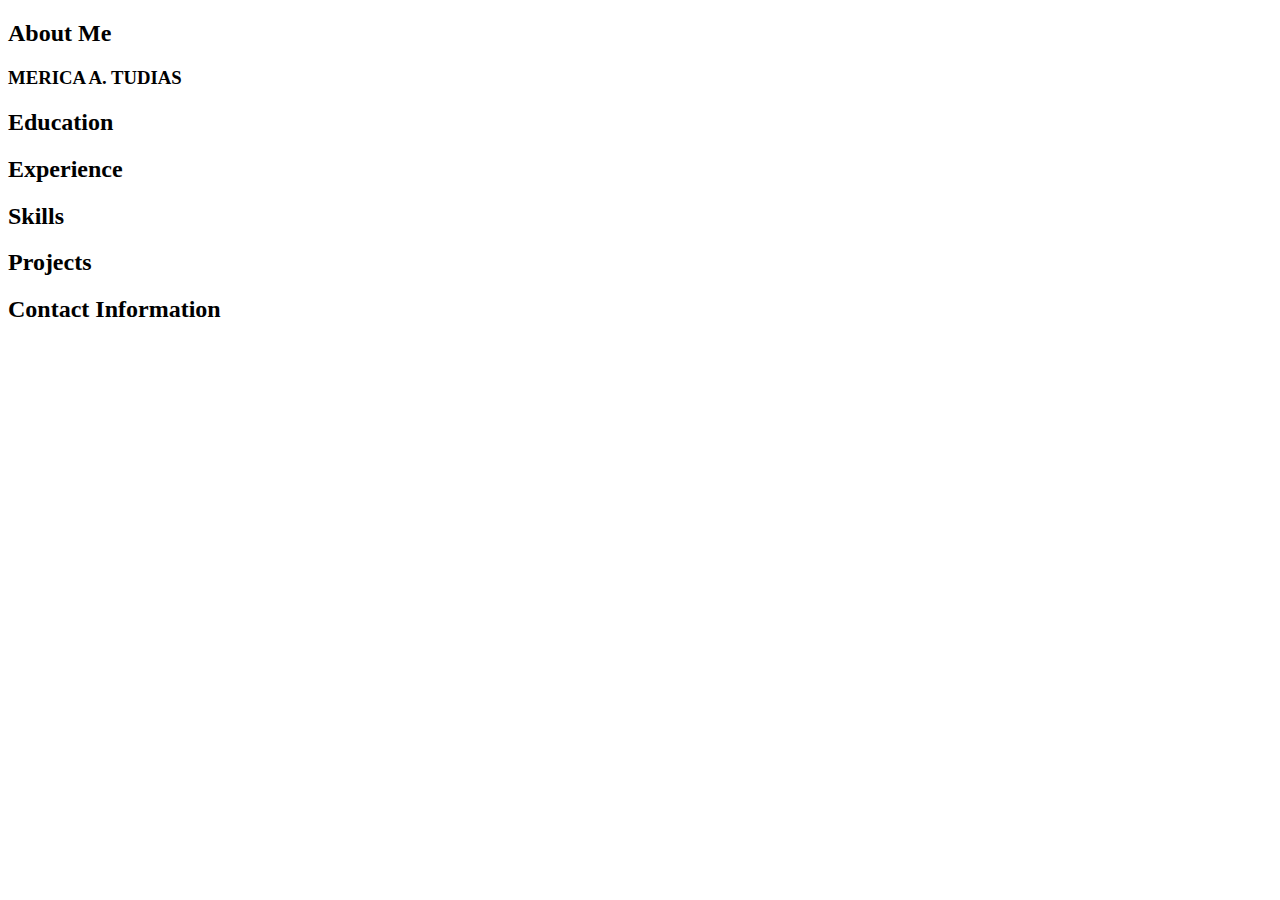
==== index.html @ ef92f7b1 "FirstCommit" ====
<!DOCTYPE html>
<html lang="en">
<head>
    <meta charset="UTF-8">
    <meta name="viewport" content="width=device-width, initial-scale=1.0">
    <title>Personal Portfolio</title>
</head>
<body>
    <div>
         <h2> About Me </h2>
         <h3> MERICA A. TUDIAS </h3>
    </div>
    <div>
         <h2> Education</h2>
    </div>
    <div>
         <h2> Experience </h2>
    </div>
    <div>
         <h2> Skills </h2>
    </div>
    <div>
         <h2> Projects </h2>
    </div>
    <div>
         <h2> Contact Information </h2>
    </div>

</body>
</html>
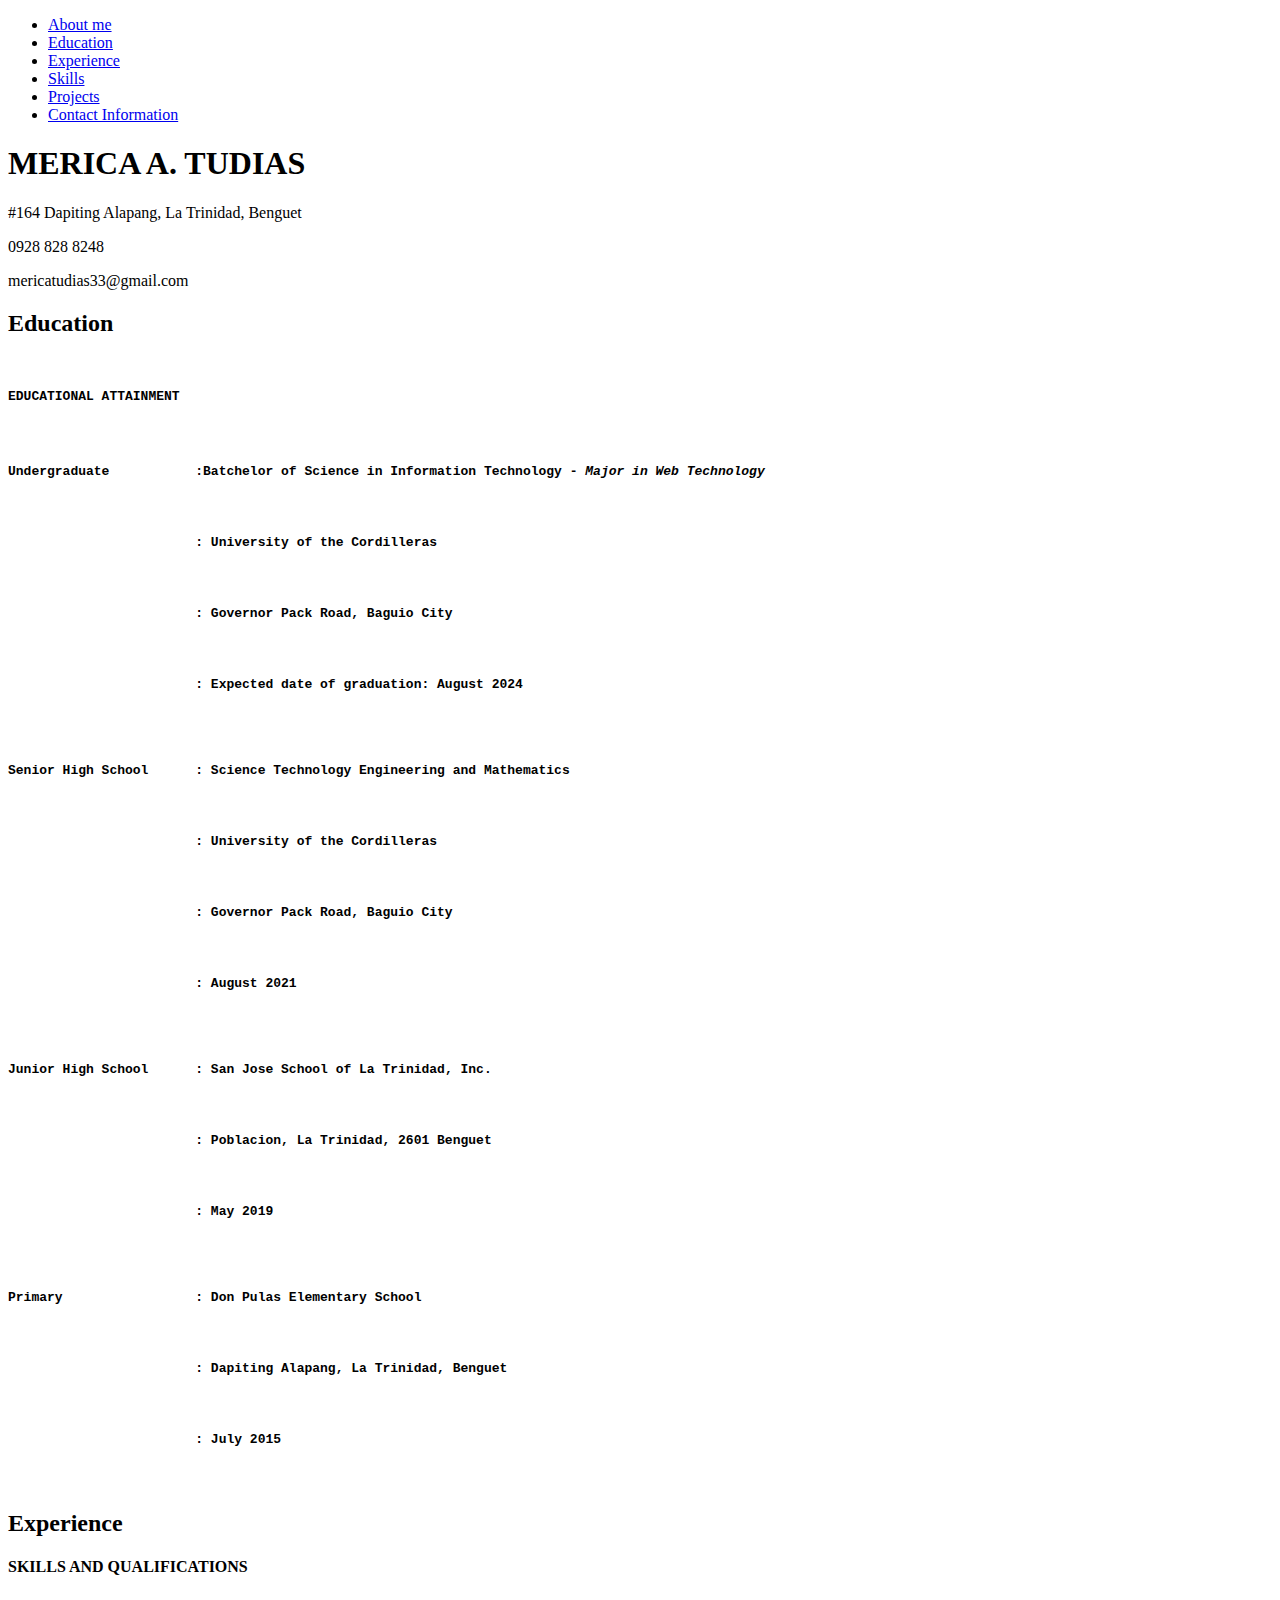
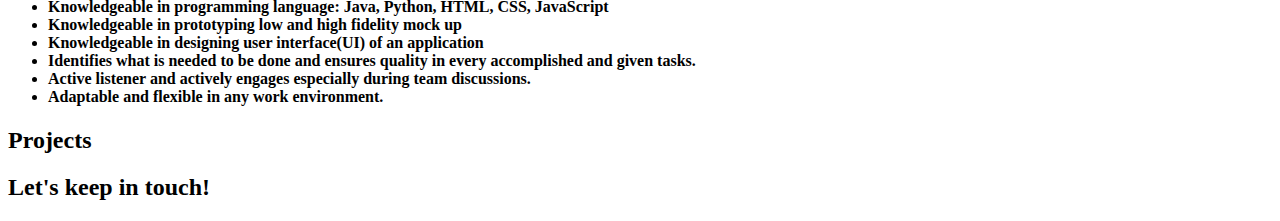
==== commit dd7e060a: "HTMLProgress" ====
--- a/index.html
+++ b/index.html
@@ -1,30 +1,85 @@
 <!DOCTYPE html>
 <html lang="en">
 <head>
+    <link rel="stylesheet" href="styles.css">
     <meta charset="UTF-8">
     <meta name="viewport" content="width=device-width, initial-scale=1.0">
     <title>Personal Portfolio</title>
 </head>
 <body>
-    <div>
-         <h2> About Me </h2>
-         <h3> MERICA A. TUDIAS </h3>
-    </div>
-    <div>
-         <h2> Education</h2>
-    </div>
-    <div>
-         <h2> Experience </h2>
-    </div>
-    <div>
-         <h2> Skills </h2>
-    </div>
-    <div>
-         <h2> Projects </h2>
-    </div>
-    <div>
-         <h2> Contact Information </h2>
-    </div>
+     <nav>
+          <ul>
+               <li>
+                    <a href = "aboutMe">About me</a>
+               </li>
+               <li>
+                    <a href = "education">Education</a>
+               </li>
+               <li>
+                    <a href = "experience">Experience</a>
+               </li>
+               <li>
+                    <a href = "skills">Skills</a>
+               </li>
+               <li>
+                    <a href = "projects">Projects</a>
+               </li>
+               <li>
+                    <a href = "contactInformation">Contact Information</a>
+               </li>
+          </ul>
+     </nav>
+     <section id = "aboutMe" class = "aboutMe">
+          <h1> MERICA A. TUDIAS </h1>
+          <p>#164 Dapiting Alapang, La Trinidad, Benguet</p>
+		<p>0928 828 8248</p>
+		<p>mericatudias33@gmail.com</p>
+     </section>
 
+     <section id = "education" class = "education">
+          <h2> Education</h2>
+          <pre>
+               <h4><strong>EDUCATIONAL ATTAINMENT</strong><h4>
+               <p><strong>Undergraduate           :Batchelor of Science in Information Technology - <em>Major in Web Technology</em></strong></p>
+               <p>                        : University of the Cordilleras</p>
+               <p>                        : Governor Pack Road, Baguio City</p>
+               <p>                        : Expected date of graduation: August 2024</p>
+   
+               <p><strong>Senior High School      : Science Technology Engineering and Mathematics</strong></p>
+               <p>                        : University of the Cordilleras</p>
+               <p>                        : Governor Pack Road, Baguio City</p>
+               <p>                        : August 2021</p>
+   
+               <p><strong>Junior High School      :</strong> San Jose School of La Trinidad, Inc.</p>
+               <p>                        : Poblacion, La Trinidad, 2601 Benguet</p>
+               <p>                        : May 2019</p>
+   
+               <p><strong>Primary                 : Don Pulas Elementary School</strong></p>
+               <p>                        : Dapiting Alapang, La Trinidad, Benguet</p>
+               <p>                        : July 2015</p>
+             </pre>
+     </section>
+     <section id = "experience" class = "experience">
+          <h2> Experience </h2>
+     </section>
+     <section id = "skills" class = "skills">
+          <h4><strong>SKILLS AND QUALIFICATIONS</strong><h4>
+               <ul>
+                    <li><strong>Knowledgeable</strong> in programming language: Java, Python, HTML, CSS, JavaScript</li>
+                    <li><strong>Knowledgeable</strong> in prototyping low and high fidelity mock up</li>
+                    <li><strong>Knowledgeable</strong> in designing user interface(UI) of an application </li>
+                    <li>Identifies what is needed to be done and ensures quality in every accomplished and given tasks.</li>
+                    <li>Active listener and actively engages especially during team discussions.</li>
+                    <li>Adaptable and flexible in any work environment.</li>
+               </ul>
+     </section>
+     <section id = "projects" class = "projects">
+          <h2> Projects </h2>
+     </div>
+     <section id = "contactInformation" class = "contactInformation">
+          <div class = "contactInformationHeader">
+               <h2> Let's keep in touch! </h2>
+          </div>
+     </section>
 </body>
 </html>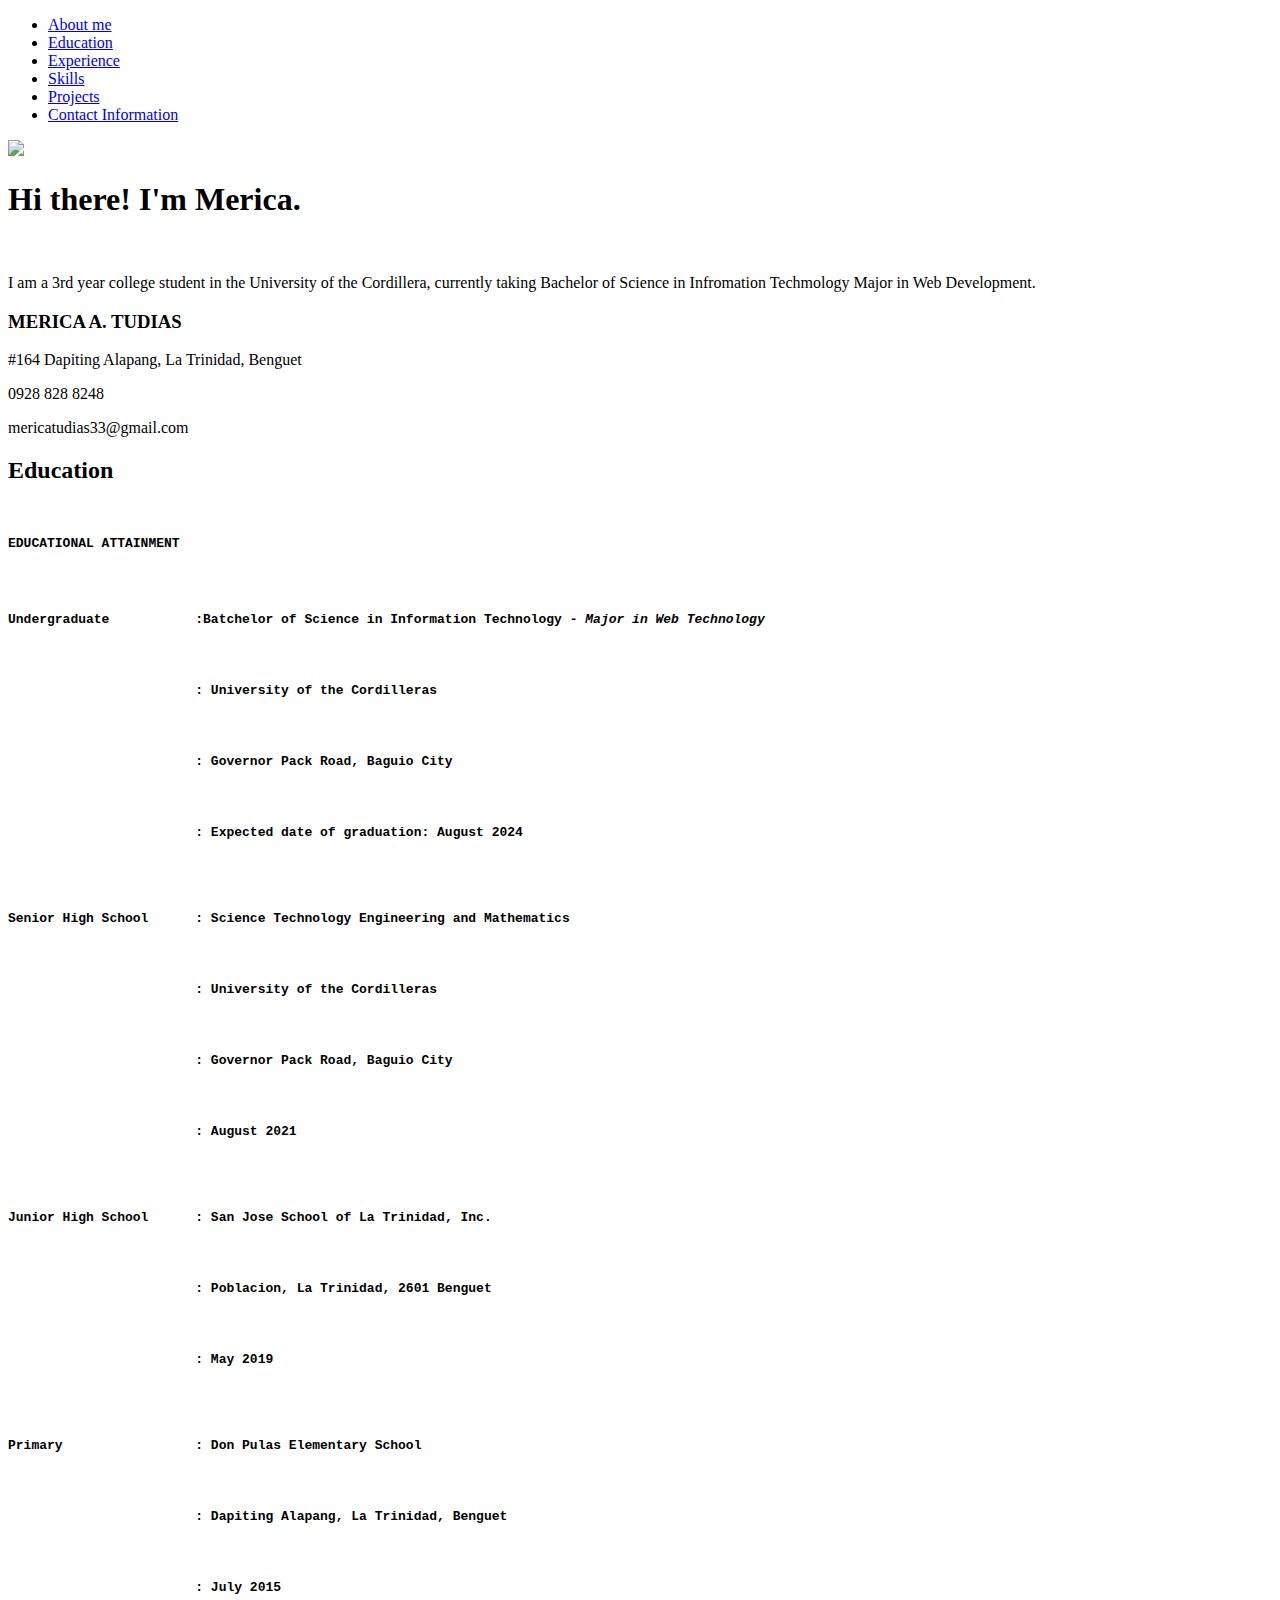
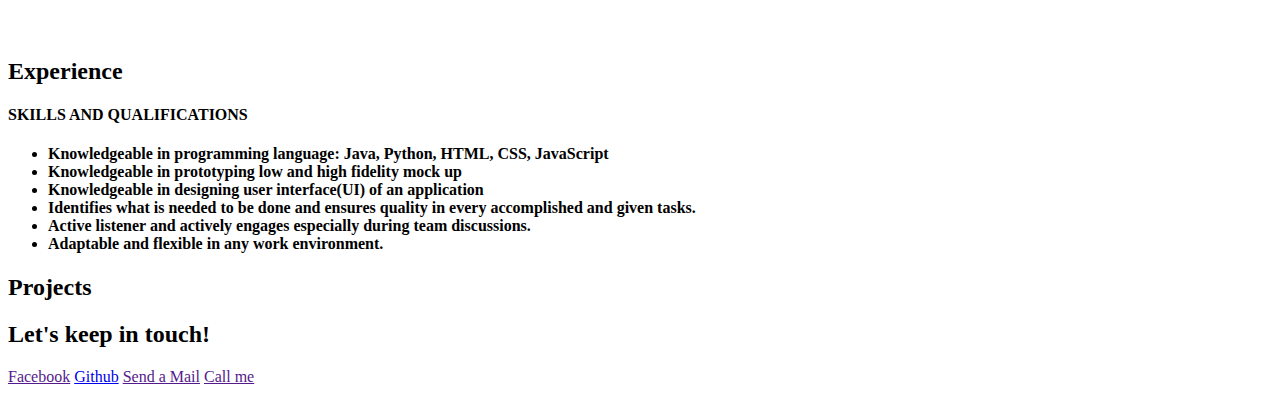
==== commit 3ae1286b: "UpdatedContactLinks" ====
--- a/index.html
+++ b/index.html
@@ -7,8 +7,8 @@
     <title>Personal Portfolio</title>
 </head>
 <body>
-     <nav>
-          <ul>
+     <nav id = "navBar" class = "nav">
+          <ul class = "navList">
                <li>
                     <a href = "aboutMe">About me</a>
                </li>
@@ -30,7 +30,10 @@
           </ul>
      </nav>
      <section id = "aboutMe" class = "aboutMe">
-          <h1> MERICA A. TUDIAS </h1>
+          <img src="https://i.postimg.cc/zfjYshx9/IMG-20230410-003949.jpg">
+          <h1> Hi there! I'm Merica. </h1>
+          <br><p>I am a 3rd year college student in the University of the Cordillera, currently taking Bachelor of Science in Infromation Techmology Major in Web Development.</p>
+          <h3>MERICA A. TUDIAS</h3>
           <p>#164 Dapiting Alapang, La Trinidad, Benguet</p>
 		<p>0928 828 8248</p>
 		<p>mericatudias33@gmail.com</p>
@@ -80,6 +83,12 @@
           <div class = "contactInformationHeader">
                <h2> Let's keep in touch! </h2>
           </div>
+          <div class = "contactLinks">
+               <a id="facebookLink" href="" target="_blank">Facebook</a>
+               <a id="GithubLink" href="https://github.com/MericaTudias" target="_blank">Github</a>
+               <a id="emailLink" href="" target="_blank">Send a Mail</a>
+               <a id="phoneLink" href="" target="_blank">Call me</a>
+          </div>
      </section>
 </body>
 </html>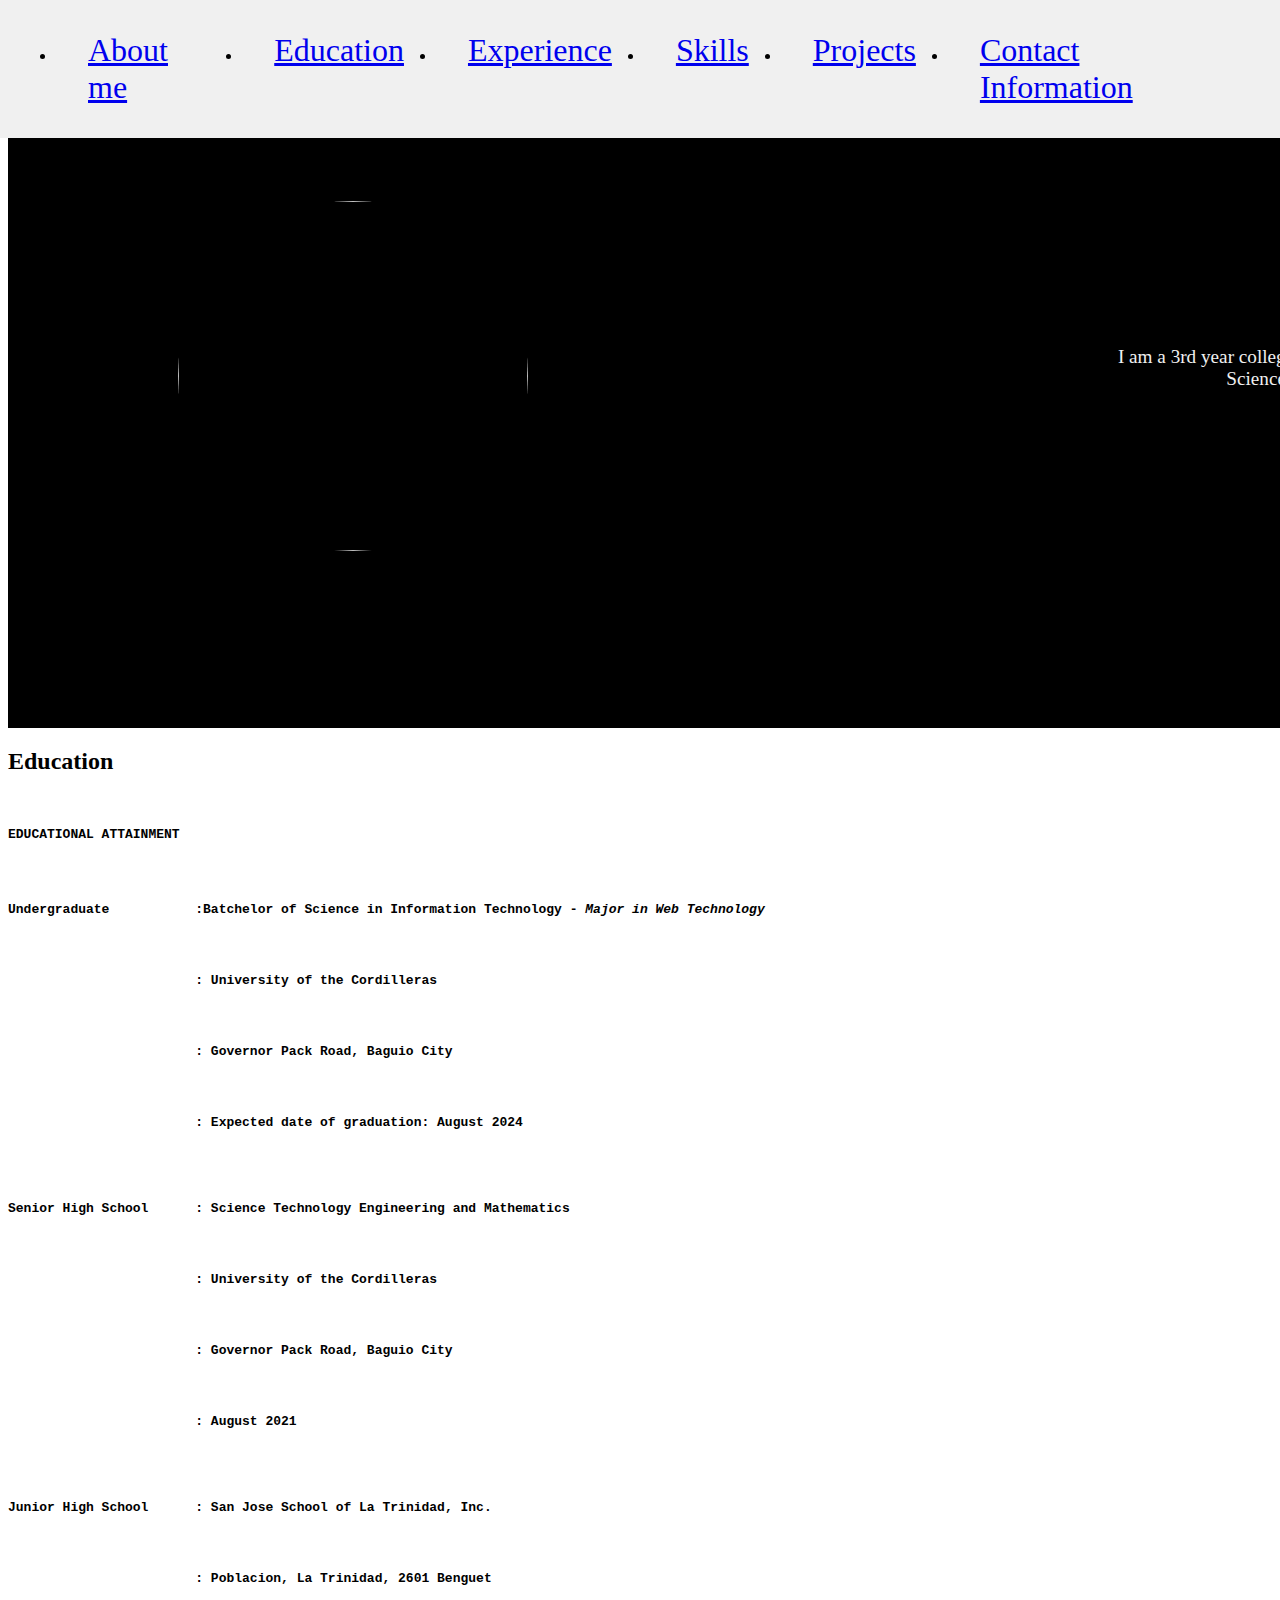
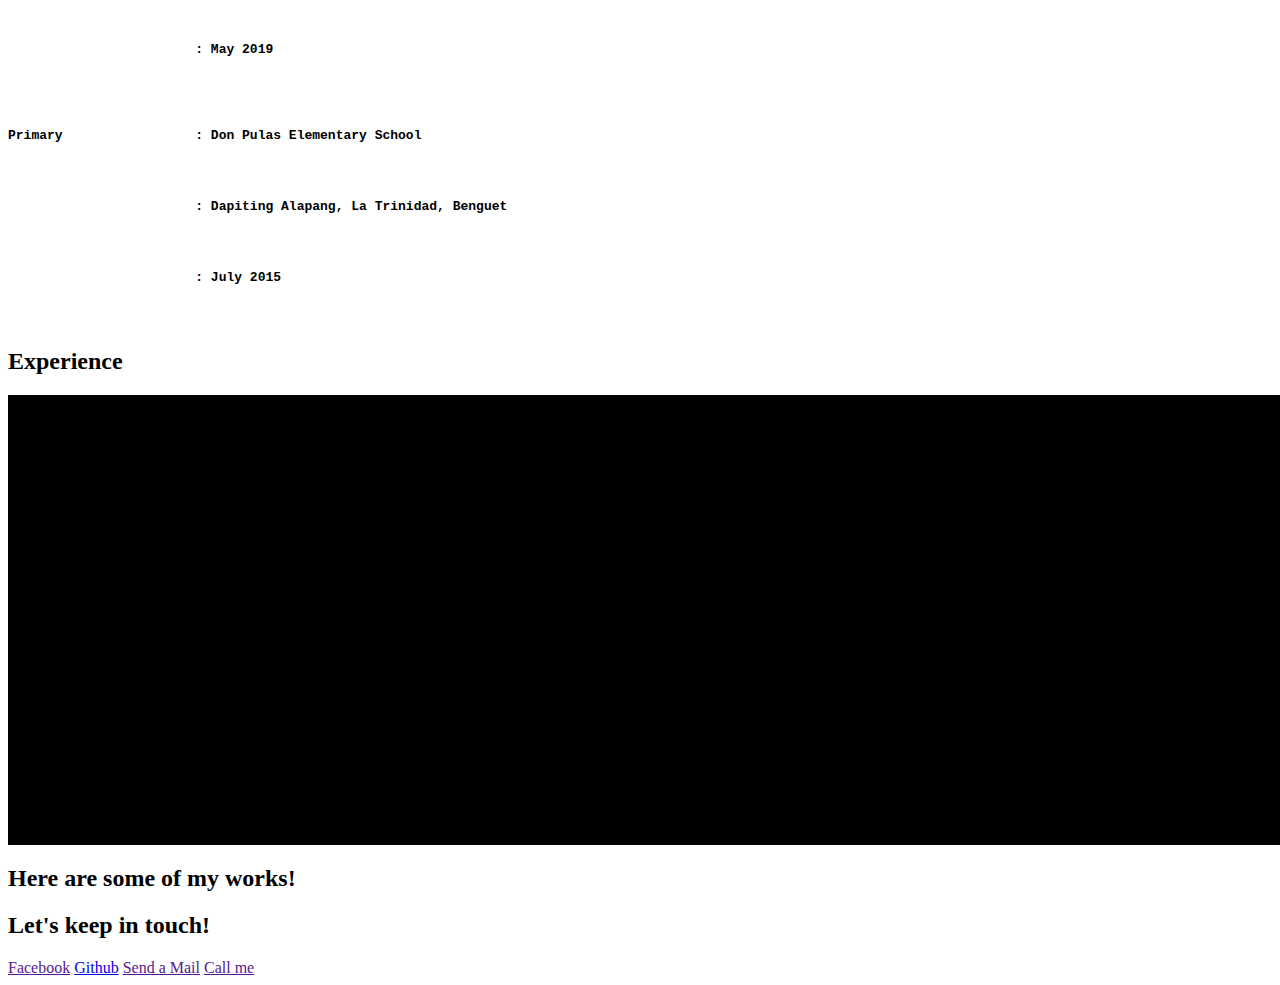
==== commit df662656: "AdditionalStyles" ====
--- a/index.html
+++ b/index.html
@@ -10,33 +10,29 @@
      <nav id = "navBar" class = "nav">
           <ul class = "navList">
                <li>
-                    <a href = "aboutMe">About me</a>
+                    <a href = "#aboutMe">About me</a>
                </li>
                <li>
-                    <a href = "education">Education</a>
+                    <a href = "#education">Education</a>
                </li>
                <li>
-                    <a href = "experience">Experience</a>
+                    <a href = "#experience">Experience</a>
                </li>
                <li>
-                    <a href = "skills">Skills</a>
+                    <a href = "#skills">Skills</a>
                </li>
                <li>
-                    <a href = "projects">Projects</a>
+                    <a href = "#projects">Projects</a>
                </li>
                <li>
-                    <a href = "contactInformation">Contact Information</a>
+                    <a href = "#contactInformation">Contact Information</a>
                </li>
           </ul>
      </nav>
      <section id = "aboutMe" class = "aboutMe">
           <img src="https://i.postimg.cc/zfjYshx9/IMG-20230410-003949.jpg">
           <h1> Hi there! I'm Merica. </h1>
-          <br><p>I am a 3rd year college student in the University of the Cordillera, currently taking Bachelor of Science in Infromation Techmology Major in Web Development.</p>
-          <h3>MERICA A. TUDIAS</h3>
-          <p>#164 Dapiting Alapang, La Trinidad, Benguet</p>
-		<p>0928 828 8248</p>
-		<p>mericatudias33@gmail.com</p>
+          <br><p>I am a 3rd year college student in the University of the Cordilleras, currently taking Bachelor of Science in Infromation Technology Major in Web Development.</p>
      </section>
 
      <section id = "education" class = "education">
@@ -77,8 +73,8 @@
                </ul>
      </section>
      <section id = "projects" class = "projects">
-          <h2> Projects </h2>
-     </div>
+          <h2 class = "projectsHeader">Here are some of my works!</h2>
+     </section>
      <section id = "contactInformation" class = "contactInformation">
           <div class = "contactInformationHeader">
                <h2> Let's keep in touch! </h2>
--- a/styles.css
+++ b/styles.css
@@ -0,0 +1,91 @@
+.body {
+    font-family: sans-serif;
+    font-size: 1.2rem;
+    color: #333;
+}
+
+h1 {
+  font-size: 5rem;
+  font-family: sans-serif;
+  text-align: center;
+}
+
+.nav {
+    display: flex;
+    justify-content: flex-end;
+    position: fixed;
+    top: 0;
+    left: 0;
+    width: 100%;
+    background: #f0f0f0;
+    z-index: 10;
+}
+
+.navList {
+  display: flex;
+  margin-right: 2rem;
+  margin: 0 1rem;
+}
+
+.navList a {
+    display: block;
+    font-size: 2rem;
+    padding: 2rem;
+  }
+  
+  .navList a:hover {
+    background: #f0f0f0;
+  }
+
+  .aboutMe {
+    display: flex;
+    justify-items: left;
+    align-items: center;
+    width: 150%;
+    height: 80vh;
+    background-color: #000;
+  }
+  
+  .aboutMe img {
+    margin: 30px 1px 15px 150px;
+    padding: 20px;
+    width: 100%;
+    max-width: 350px;
+    height: 350px;
+    object-fit: cover;
+    border-radius: 600px;
+  }
+
+  .aboutMe > p {
+    margin: 20px;
+    font-size: 1.2rem;
+    font-weight: 200;
+    color: #f0f0f0;
+    text-indent: 25px;
+    text-align: center;
+    object-fit: cover;
+  }
+  
+  .skills {
+    display: flex;
+    flex-direction: column;
+    justify-content: center;
+    align-items: center;
+    text-align: center;
+    width: 100%;
+    height: 50vh;
+    padding: 0 2rem;
+    background: #000000;
+  }
+
+  .contact-information {
+    display: flex;
+    flex-direction: column;
+    justify-content: center;
+    align-items: center;
+    text-align: center;
+    width: 100%;
+    height: 50vh;
+    padding: 0 2rem;
+    background: #000000;
+  }